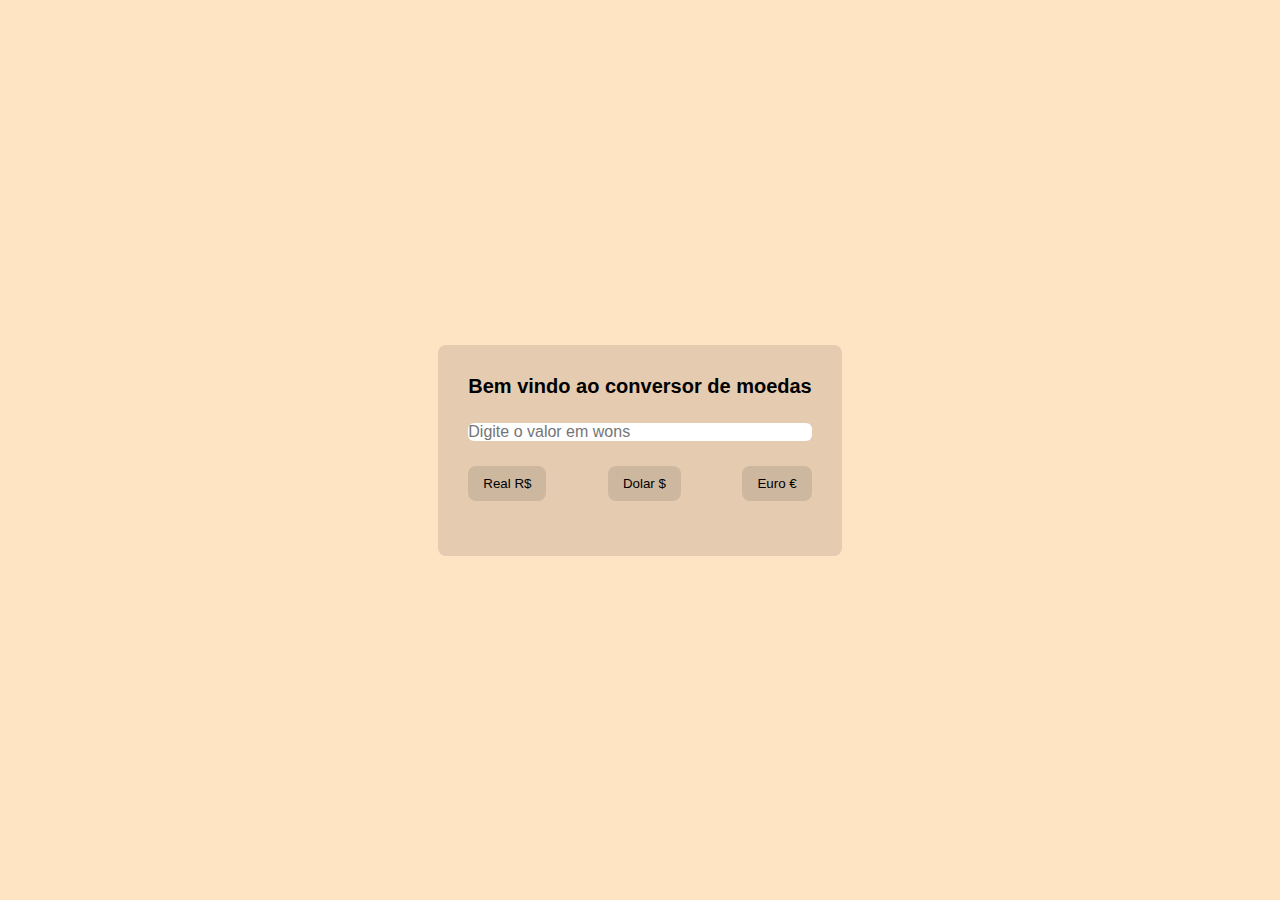
==== a1-conversor/conversor.html @ 38a43d7f "Melhora a identificação dos projetos" ====
<!DOCTYPE html>
<html lang="en">
<head>
    <meta charset="UTF-8">
    <meta name="viewport" content="width=device-width, initial-scale=1.0">
    <link rel="stylesheet" href="conversor.css">
    <title>Conversor de Moedas</title>
</head>
<body>

    <div class="container">
        <div class="content">
            <h2>Bem vindo ao conversor de moedas</h2>


            <div class="entrada">
                <input type="number" id="valor" placeholder="Digite o valor em wons">
            </div>

            <div class="escolha">
                <button onclick="converter('real')">Real R$</button>
                <button onclick="converter('dolar')">Dolar $</button>
                <button onclick="converter('euro')">Euro €</button>
            </div>

            <div class="saida" >
                <p id="resultado">
                    
                </p>
            </div>
        </div>

    </div>
    <script src="conversor.js"></script>
</body>
</html>
---- a1-conversor/conversor.css ----
* {
    margin: 0;
    padding: 0;
}

body {
    position: relative;
    font-family: Arial, Helvetica, sans-serif;
}

.container {
    background-color: bisque;
    min-height: 100vh;
    display: flex;
    justify-content: center;
    align-items: center;
}

.content h2 {
    margin-bottom: 25px;
    font-size: 20px;
}

.content {
    background-color: rgba(0, 0, 0, 0.1);
    padding: 30px;
    border-radius: 8px;
}

.entrada {
    display: flex;
    flex-direction: column;
    margin-bottom: 25px;
}

.entrada label {
    font-size: 18;
}

.entrada input {
    border: none;
    border-radius: 6px;
    width: 100%;
    outline: none;
    font-size: 16px;
}

.escolha {
    display: flex;
    justify-content: space-between;
    width: 100%;
}

.escolha button {
    border: none;
    border-radius: 8px;
    padding: 10px 15px;
    background-color: rgba(0, 0, 0, 0.1);
    cursor: pointer;
    margin-bottom: 25px;
}

.escolha button:hover {
    background-color: rgba(0, 0, 0, 0.2);
}
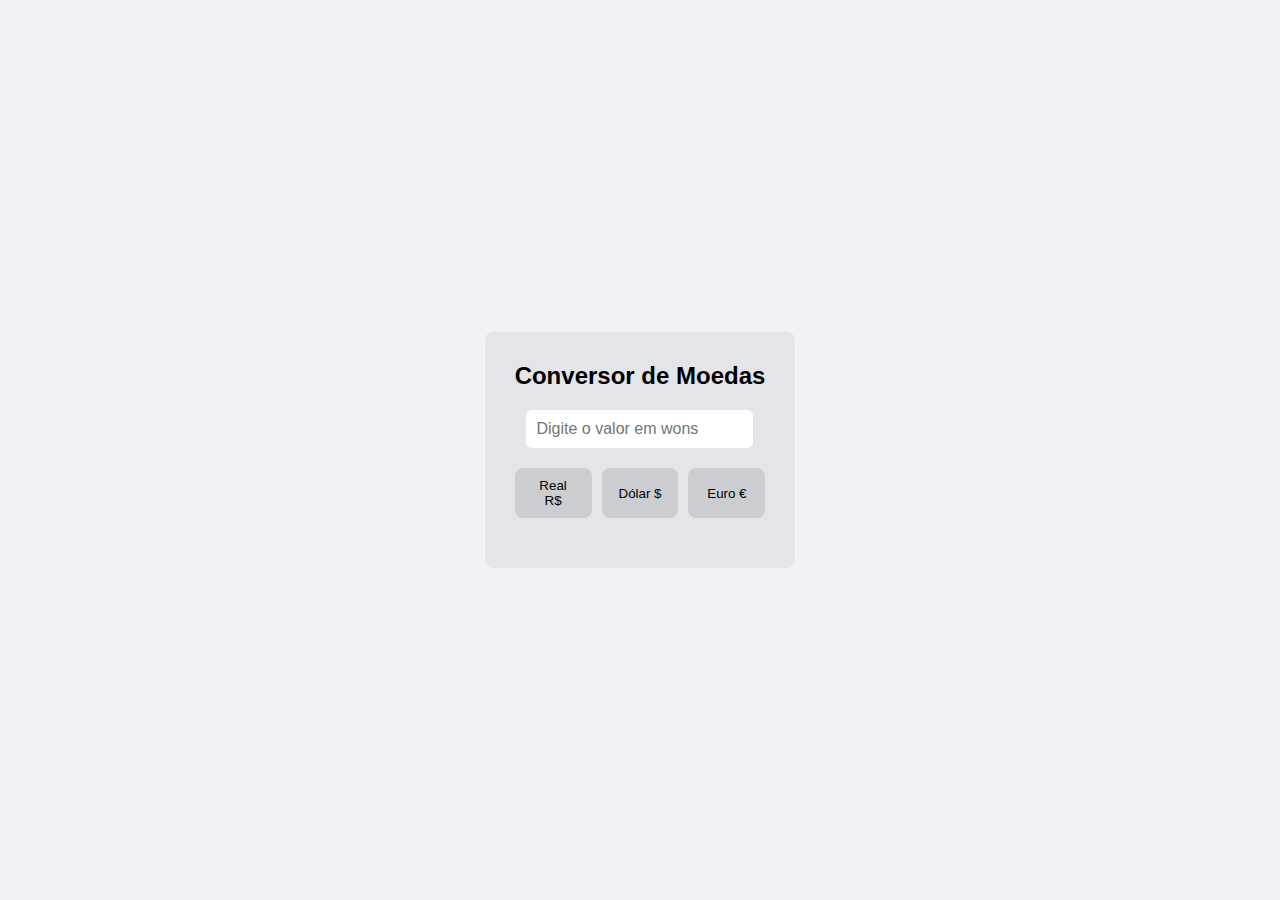
==== commit 1f0202e0: "Adiciona CSS global padronizado, e atualiza o HTML" ====
--- a/a1-conversor/conversor.html
+++ b/a1-conversor/conversor.html
@@ -1,36 +1,33 @@
 <!DOCTYPE html>
-<html lang="en">
+<html lang="pt-BR">
 <head>
     <meta charset="UTF-8">
     <meta name="viewport" content="width=device-width, initial-scale=1.0">
-    <link rel="stylesheet" href="conversor.css">
+    <link rel="stylesheet" href="../style-base.css">
     <title>Conversor de Moedas</title>
 </head>
 <body>
 
     <div class="container">
-        <div class="content">
-            <h2>Bem vindo ao conversor de moedas</h2>
+        <div class="content box">
+            <h2>Conversor de Moedas</h2>
 
-
-            <div class="entrada">
+            <div class="entrada input">
                 <input type="number" id="valor" placeholder="Digite o valor em wons">
             </div>
 
-            <div class="escolha">
-                <button onclick="converter('real')">Real R$</button>
-                <button onclick="converter('dolar')">Dolar $</button>
-                <button onclick="converter('euro')">Euro €</button>
+            <div class="botoes">
+                <button class="btn" onclick="converter('real')">Real R$</button>
+                <button class="btn" onclick="converter('dolar')">Dólar $</button>
+                <button class="btn" onclick="converter('euro')">Euro €</button>
             </div>
 
-            <div class="saida" >
-                <p id="resultado">
-                    
-                </p>
-            </div>
+            <div class="resultado">
+                <p id="resultado"> </p>
+            </div>   
         </div>
+    </div>
 
-    </div>
     <script src="conversor.js"></script>
 </body>
 </html>--- a/style-base.css
+++ b/style-base.css
@@ -0,0 +1,110 @@
+* {
+  margin: 0;
+  padding: 0;
+  box-sizing: border-box;
+  font-family: "Arial", sans-serif;
+}
+
+body {
+  background-color: #f0f2f5;
+  display: flex;
+  justify-content: center;
+  align-items: center;
+  height: 100vh;
+}
+
+/* estrutura principal */
+.container {
+  min-height: 100vh;
+  display: flex;
+  justify-content: center;
+  align-items: center;
+}
+
+.box {
+  background-color: rgba(0, 0, 0, 0.05);
+  padding: 30px;
+  border-radius: 8px;
+  display: flex;
+  flex-direction: column;
+  gap: 20px;
+  max-width: 400px;
+  width: 100%;
+  align-items: center;
+}
+
+/* input */
+.input input {
+  width: 100%;
+  padding: 10px;
+  font-size: 16px;
+  border: none;
+  border-radius: 6px;
+  outline: none;
+}
+
+/* botões */
+.botoes {
+  display: flex;
+  gap: 10px;
+  width: 100%;
+  justify-content: space-between;
+}
+
+.btn {
+  flex: 1;
+  border: none;
+  border-radius: 8px;
+  padding: 10px 15px;
+  background-color: rgba(0, 0, 0, 0.1);
+  cursor: pointer;
+  transition: background-color 0.2s;
+}
+
+.btn:hover {
+  background-color: rgba(0, 0, 0, 0.2);
+}
+
+/* resultado */
+.resultado p {
+  font-size: 18px;
+  color: #333;
+  text-align: center;
+}
+
+/* referente ao 2° projeto */
+.jogo {
+  display: flex;
+  flex-direction: column;
+  align-items: center;
+  gap: 20px;
+}
+
+.opcoes {
+  display: flex;
+  gap: 20px;
+}
+
+.jokenpo-btn {
+  background: none;
+  border: none;
+  cursor: pointer;
+  transition: transform 0.2s ease;
+}
+
+.jokenpo-btn img {
+  width: 80px;
+  height: 80px;
+  object-fit: contain;
+}
+
+.jokenpo-btn:hover {
+  transform: scale(1.1);
+}
+
+.resultado p {
+  font-size: 18px;
+  color: #333;
+  text-align: center;
+  max-width: 300px;
+}